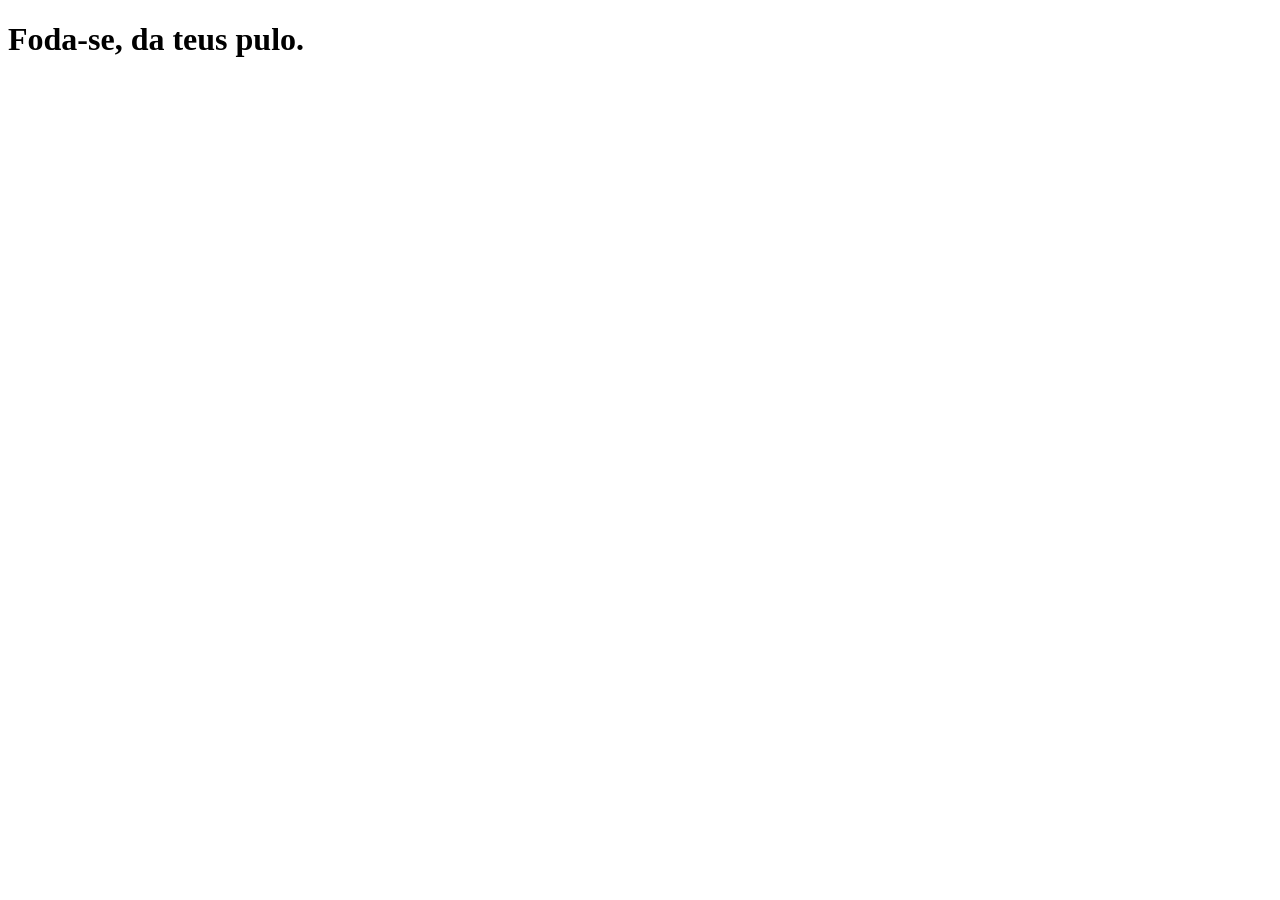
==== link.html @ 393a1c81 "update" ====
<!DOCTYPE html>
<html lang="en">
<head>
    <meta charset="UTF-8">
    <meta name="viewport" content="width=device-width, initial-scale=1.0">
    <title>Document</title>
</head>
<body>
    <h1>Foda-se, da teus pulo.</h1>
    
</body>
</html>
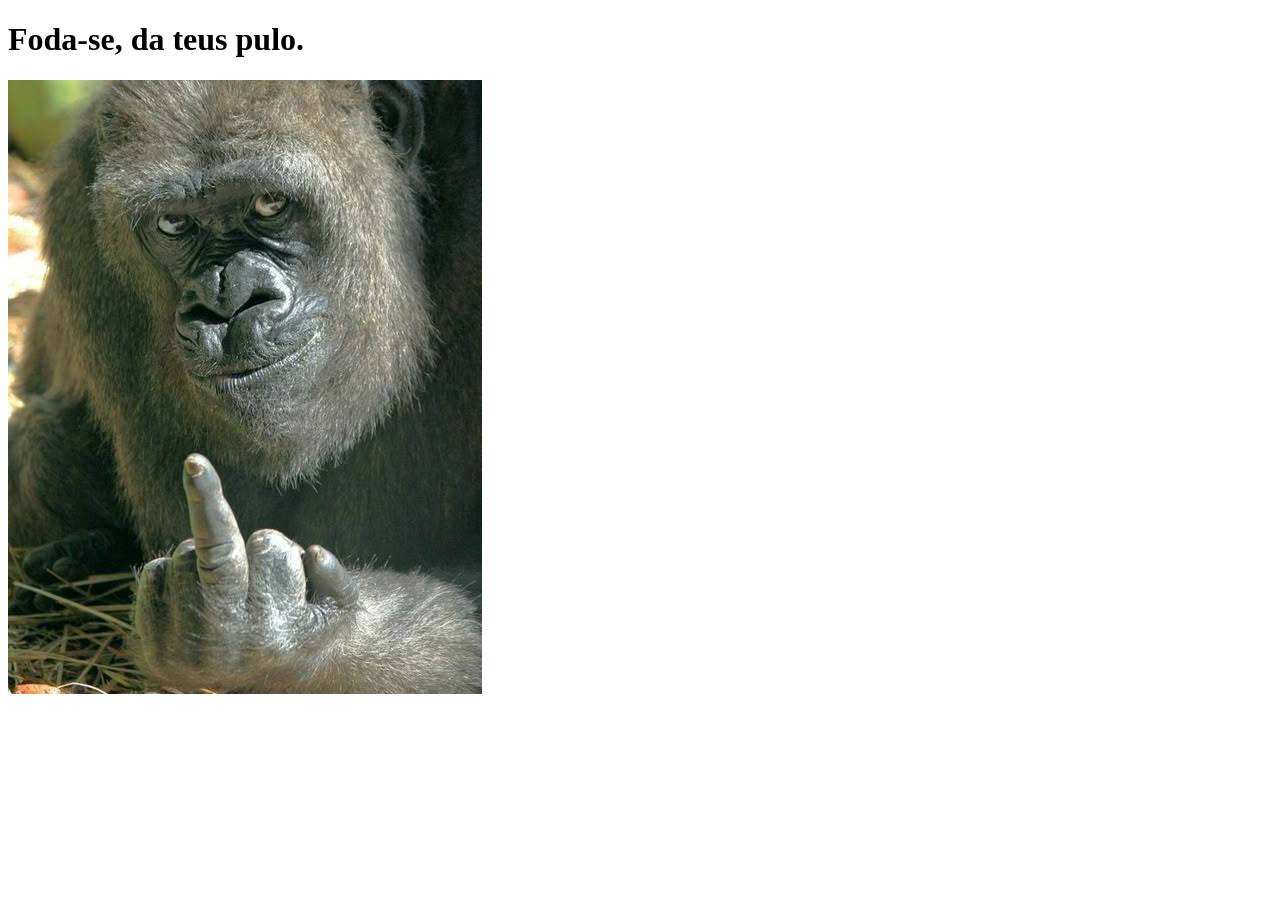
==== commit 86da9f1f: "update" ====
--- a/link.html
+++ b/link.html
@@ -7,6 +7,7 @@
 </head>
 <body>
     <h1>Foda-se, da teus pulo.</h1>
+    <img src="imagens/macaco.jpg" alt="macaco">
     
 </body>
 </html>
